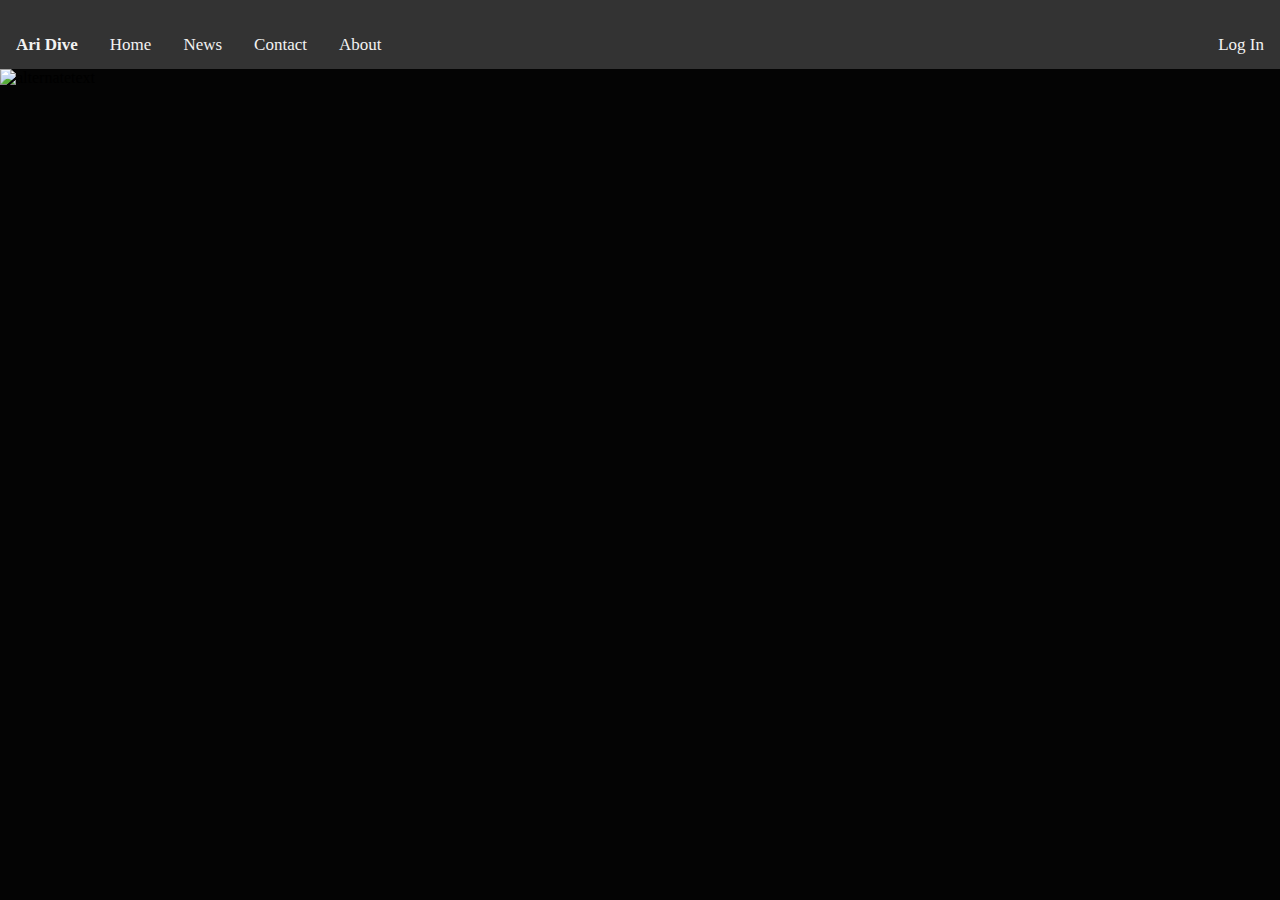
==== index.html @ 776bab07 "Inicial" ====
<!DOCTYPE html>
<html lang="en">
<head>
	<meta charset="UTF-8">
	<meta name="viewport" content="width=device-width, initial-scale=1.0">
	<title>Document</title>
	<link rel="stylesheet" href="https://cdnjs.cloudflare.com/ajax/libs/font-awesome/4.7.0/css/font-awesome.min.css">
	<link rel="stylesheet" href="assets/css/style.css">
	

</head>
<body onload="restartGIF()">
	<div class="contenedor">
		<div class="topnav" id="myTopnav">

				<h1><a href=>Ari Dive</a></h1>
				<a href="#home">Home</a>
				<a href="#news">News</a>
				<a href="#contact">Contact</a>
				<a href="#about" >About</a>
				<a id="LogIn" href="#">Log In</a>
				<a href="javascript:void(0);" class="icon" onclick="myFunction()">
					<i class="fa fa-bars"></i>
				  </a>
			
			  
		</div>

		<img id="gif" src="assets/img/burbujasUnder.gif" alt="alternatetext" width=100% high> 
	</div>
	<script src="assets/js/main.js"		type="text/javascript"></script>
</body>
</html>
---- assets/css/style.css ----
body {
    margin: 0;
    height: 100vh;
    background-color: #040404;
}
/* body::before {
    content: "";
    position: fixed;
    background: #051d69  right no-repeat;
    // background-image: url(../img/burbujasUnder.gif); 
    background-size: cover;
    left: 0;
    right: 0;
    top: 0;
    height: 100vh;
    z-index: -1;
  } */

  .contenedor {
    height: 100vh;
  }



/* Add a black background color to the top navigation */
.topnav {
    background-color: #333;
    overflow: hidden;
  }
  
  /* Style the links inside the navigation bar */
  .topnav a {
    float: left;
    display: block;
    color: #f2f2f2;
    text-align: center;
    padding: 14px 16px;
    text-decoration: none;
    font-size: 17px;
  }

  .topnav a#LogIn  {
    float:right;
  }
  
  /* Change the color of links on hover */
  .topnav a:hover {
    background-color: #ddd;
    color: black;
  }
  
  /* Add an active class to highlight the current page */
  .topnav a.active {
    background-color: #4CAF50;
    color: white;
  }
  
  /* Hide the link that should open and close the topnav on small screens */
  .topnav .icon {
    display: none;
  }

  /* When the screen is less than 600 pixels wide, hide all links, except for the first one ("Home"). Show the link that contains should open and close the topnav (.icon) */
@media screen and (max-width: 600px) {
    .topnav a:not(:first-child) {display: none;}
    .topnav a.icon {
      float: right;
      display: block;
    }
  }
  
  /* The "responsive" class is added to the topnav with JavaScript when the user clicks on the icon. This class makes the topnav look good on small screens (display the links vertically instead of horizontally) */
  @media screen and (max-width: 600px) {
    .topnav.responsive {position: relative;}
    .topnav.responsive a.icon {
      position: absolute;
      right: 0;
      top: 0;
    }
    .topnav.responsive a {
      float: none;
      display: block;
      text-align: left;
    }
    .topnav.responsive a#LogIn{
        float: none;
    }
  }

  /* adjusting the image */

#gif {
    width:100%;
    height:100vh;

}

@media screen and (max-width: 600px) {
    #gif {
        width: device-width;
       
        
    }
}
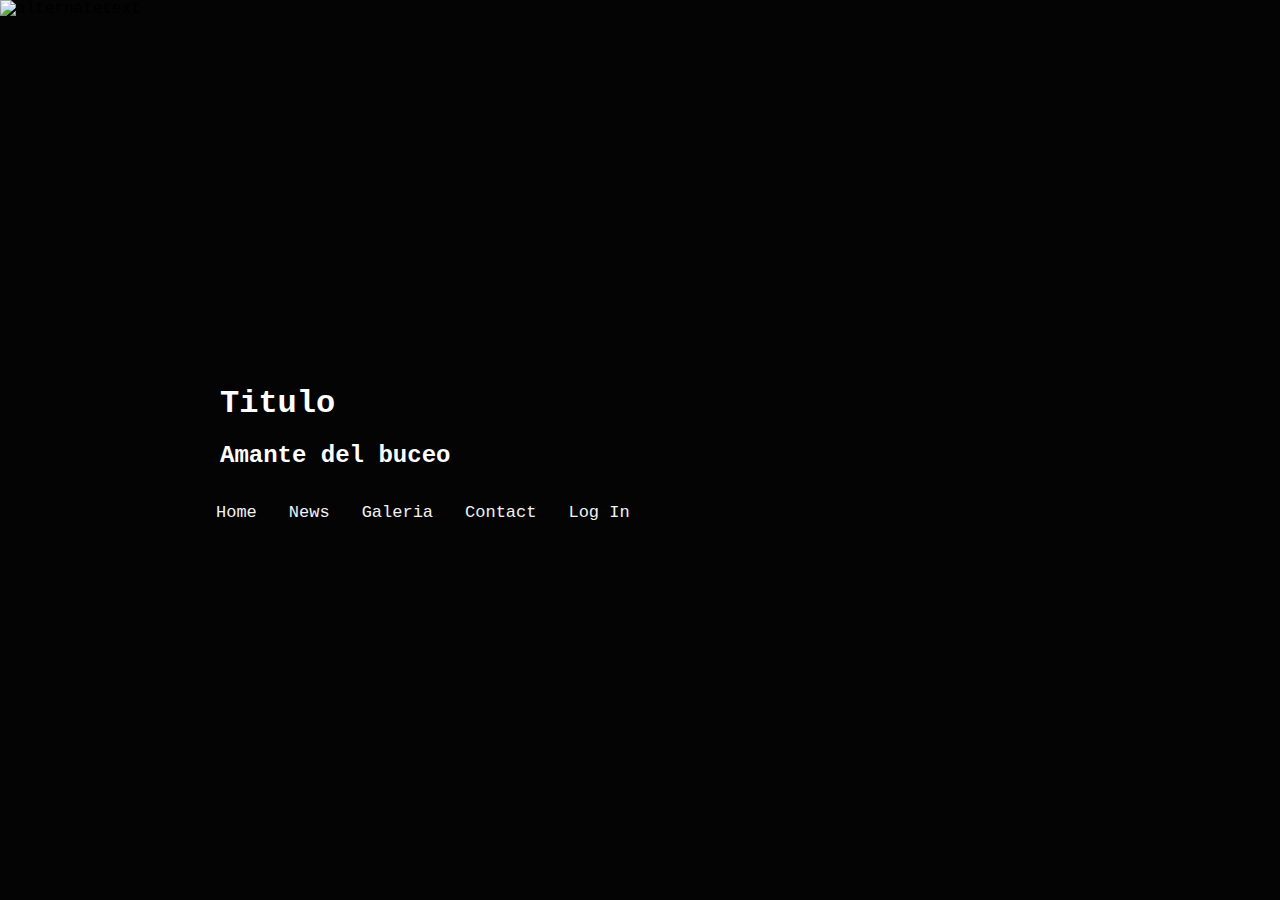
==== commit 5849572d: "Menu Inicial" ====
--- a/index.html
+++ b/index.html
@@ -2,32 +2,49 @@
 <html lang="en">
 <head>
 	<meta charset="UTF-8">
-	<meta name="viewport" content="width=device-width, initial-scale=1.0">
-	<title>Document</title>
+	<meta name="viewport" content="width=device-width, initial-scale=1">
+	<!-- Set the page to the width of the device and set the zoon level -->
+
+	<meta charset="utf-8">
+  	<meta content="width=device-width, initial-scale=1.0" name="viewport">
+	
+	  <title>Ari Dive</title>
+	
+	<meta content="" name="description">
+	<meta content="" name="keywords">
+	  
 	<link rel="stylesheet" href="https://cdnjs.cloudflare.com/ajax/libs/font-awesome/4.7.0/css/font-awesome.min.css">
 	<link rel="stylesheet" href="assets/css/style.css">
+	
 	
 
 </head>
 <body onload="restartGIF()">
 	<div class="contenedor">
-		<div class="topnav" id="myTopnav">
-
-				<h1><a href=>Ari Dive</a></h1>
+		<div class="section">
+			<div class="titulo">
+				<h1><a>Titulo</a></h1>
+				<h2>Amante del <span>buceo</span></h2>
+			</div>
+			<div class="topnav" id="myTopnav">
 				<a href="#home">Home</a>
 				<a href="#news">News</a>
-				<a href="#contact">Contact</a>
-				<a href="#about" >About</a>
+				<a href="#galeria">Galeria</a>
+				<a href="#contact" >Contact</a>
 				<a id="LogIn" href="#">Log In</a>
 				<a href="javascript:void(0);" class="icon" onclick="myFunction()">
 					<i class="fa fa-bars"></i>
-				  </a>
+				</a>
+			</div>
 			
 			  
 		</div>
 
-		<img id="gif" src="assets/img/burbujasUnder.gif" alt="alternatetext" width=100% high> 
+	<img id="gif" src="assets/img/burbujas_loop.gif" alt="alternatetext" width=100% high> 
 	</div>
 	<script src="assets/js/main.js"		type="text/javascript"></script>
+	<link href="https://cdn.jsdelivr.net/npm/bootstrap@5.0.0-beta1/dist/css/bootstrap.min.css" rel="stylesheet" integrity="sha384-giJF6kkoqNQ00vy+HMDP7azOuL0xtbfIcaT9wjKHr8RbDVddVHyTfAAsrekwKmP1" crossorigin="anonymous">
+	<script src="https://cdn.jsdelivr.net/npm/bootstrap@5.0.0-beta1/dist/js/bootstrap.bundle.min.js" integrity="sha384-ygbV9kiqUc6oa4msXn9868pTtWMgiQaeYH7/t7LECLbyPA2x65Kgf80OJFdroafW" crossorigin="anonymous"></script>
+
 </body>
 </html>--- a/assets/css/style.css
+++ b/assets/css/style.css
@@ -1,7 +1,12 @@
+* {
+  font-family: 'Xanh Mono', monospace;
+}
 body {
     margin: 0;
     height: 100vh;
+    width: device-width;
     background-color: #040404;
+    
 }
 /* body::before {
     content: "";
@@ -16,16 +21,49 @@
     z-index: -1;
   } */
 
-  .contenedor {
-    height: 100vh;
-  }
+.contenedor {
+  height: 100vh;
+  width: 100%;
+  margin:auto;
+  
+}
 
+.section {
+  background: none;
+  height:100vh;
+  width: 100%;
+  display: flex;
+  flex-direction: column;
+  justify-content: center;
+  position: absolute;
 
+  animation: Inicio 4s;
+  
+}
+
+.gif {
+  position: absolute;
+}
+
+.titulo {
+  background-color: transparent;
+  color:#ffffff;
+  width: 100%;
+  
+}
+
+.titulo h1,h2 {
+  position:relative;
+  margin: 20px;
+  left: 200px;     
+}
 
 /* Add a black background color to the top navigation */
 .topnav {
-    background-color: #333;
+    background-color: transparent;
     overflow: hidden;
+    width:100%;
+    
   }
   
   /* Style the links inside the navigation bar */
@@ -37,11 +75,14 @@
     padding: 14px 16px;
     text-decoration: none;
     font-size: 17px;
+    position: relative;
+    left: 200px;  
   }
 
-  .topnav a#LogIn  {
+  /* .topnav a#LogIn  {
     float:right;
-  }
+    margin-right:40px;
+  } */
   
   /* Change the color of links on hover */
   .topnav a:hover {
@@ -50,8 +91,8 @@
   }
   
   /* Add an active class to highlight the current page */
-  .topnav a.active {
-    background-color: #4CAF50;
+  .topnav a:focus {
+    background-color: #010255;
     color: white;
   }
   
@@ -71,7 +112,10 @@
   
   /* The "responsive" class is added to the topnav with JavaScript when the user clicks on the icon. This class makes the topnav look good on small screens (display the links vertically instead of horizontally) */
   @media screen and (max-width: 600px) {
-    .topnav.responsive {position: relative;}
+    .topnav.responsive {
+        position: fixed;
+        top:0;
+    }
     .topnav.responsive a.icon {
       position: absolute;
       right: 0;
@@ -90,16 +134,28 @@
   /* adjusting the image */
 
 #gif {
-    width:100%;
+    width:100vw;
     height:100vh;
+    object-fit: cover;
 
 }
 
 @media screen and (max-width: 600px) {
     #gif {
         width: device-width;
+        object-fit: cover;
        
         
     }
 }
 
+@keyframes Inicio {
+  0% {
+      top:100%;
+
+  }
+  100% {
+      top:0;
+
+  }
+}
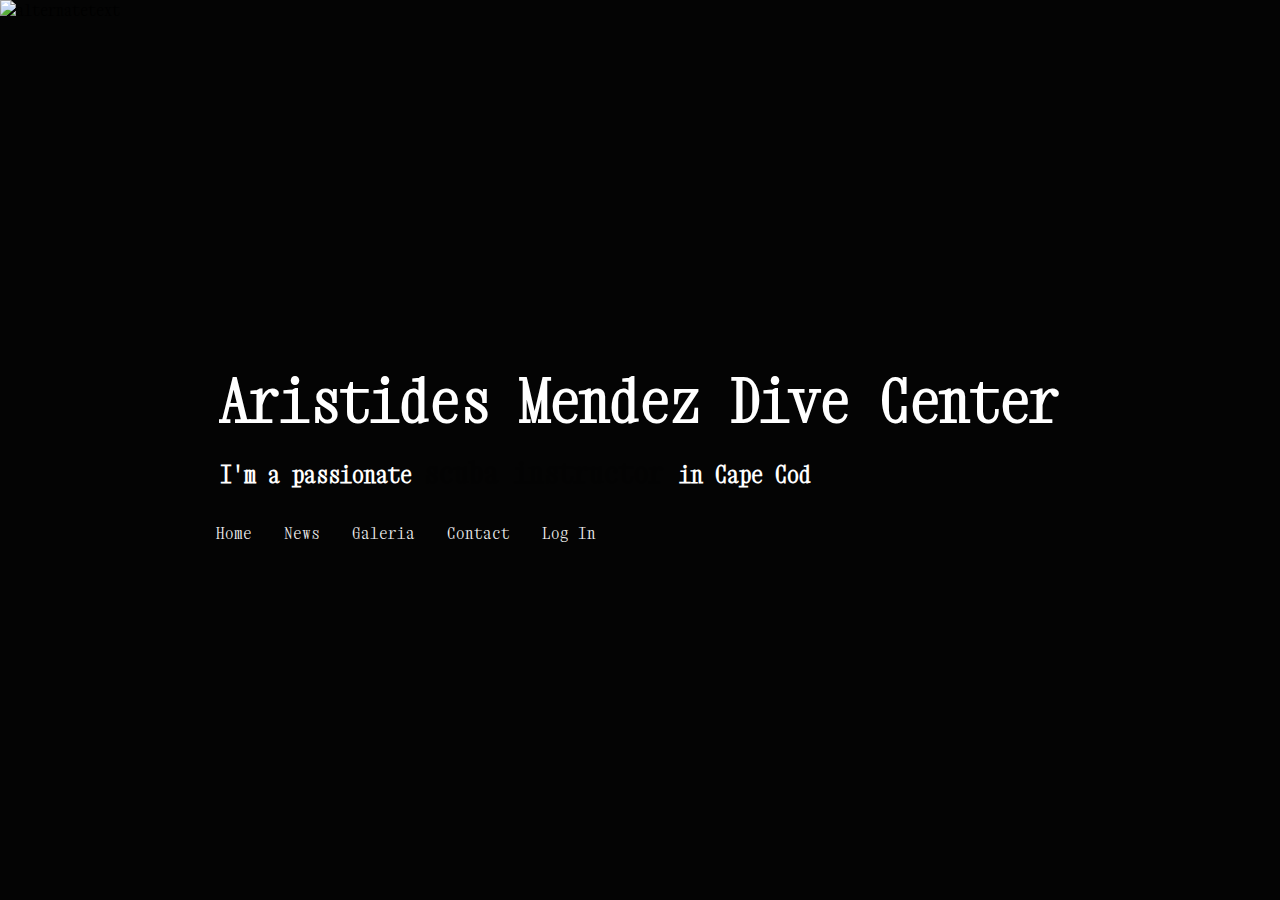
==== commit dce3aa6c: "Arreglo de titulo" ====
--- a/index.html
+++ b/index.html
@@ -23,8 +23,8 @@
 	<div class="contenedor">
 		<div class="section">
 			<div class="titulo">
-				<h1><a>Titulo</a></h1>
-				<h2>Amante del <span>buceo</span></h2>
+				<h1><a>Aristides Mendez Dive Center</a></h1>
+				<h2>I'm a passionate <span>scuba instructor</strong> </span>in Cape Cod</h2>
 			</div>
 			<div class="topnav" id="myTopnav">
 				<a href="#home">Home</a>
@@ -43,6 +43,8 @@
 	<img id="gif" src="assets/img/burbujas_loop.gif" alt="alternatetext" width=100% high> 
 	</div>
 	<script src="assets/js/main.js"		type="text/javascript"></script>
+	<link rel="preconnect" href="https://fonts.gstatic.com">
+<link href="https://fonts.googleapis.com/css2?family=Xanh+Mono&display=swap" rel="stylesheet">
 	<link href="https://cdn.jsdelivr.net/npm/bootstrap@5.0.0-beta1/dist/css/bootstrap.min.css" rel="stylesheet" integrity="sha384-giJF6kkoqNQ00vy+HMDP7azOuL0xtbfIcaT9wjKHr8RbDVddVHyTfAAsrekwKmP1" crossorigin="anonymous">
 	<script src="https://cdn.jsdelivr.net/npm/bootstrap@5.0.0-beta1/dist/js/bootstrap.bundle.min.js" integrity="sha384-ygbV9kiqUc6oa4msXn9868pTtWMgiQaeYH7/t7LECLbyPA2x65Kgf80OJFdroafW" crossorigin="anonymous"></script>
 
--- a/assets/css/style.css
+++ b/assets/css/style.css
@@ -56,6 +56,19 @@
   position:relative;
   margin: 20px;
   left: 200px;     
+}
+
+.titulo h1 {
+  font-size:60px;
+}
+
+.titulo h2 span {
+  color:#030303;
+  font-size:120%;
+}
+
+.titulo h2 {
+
 }
 
 /* Add a black background color to the top navigation */
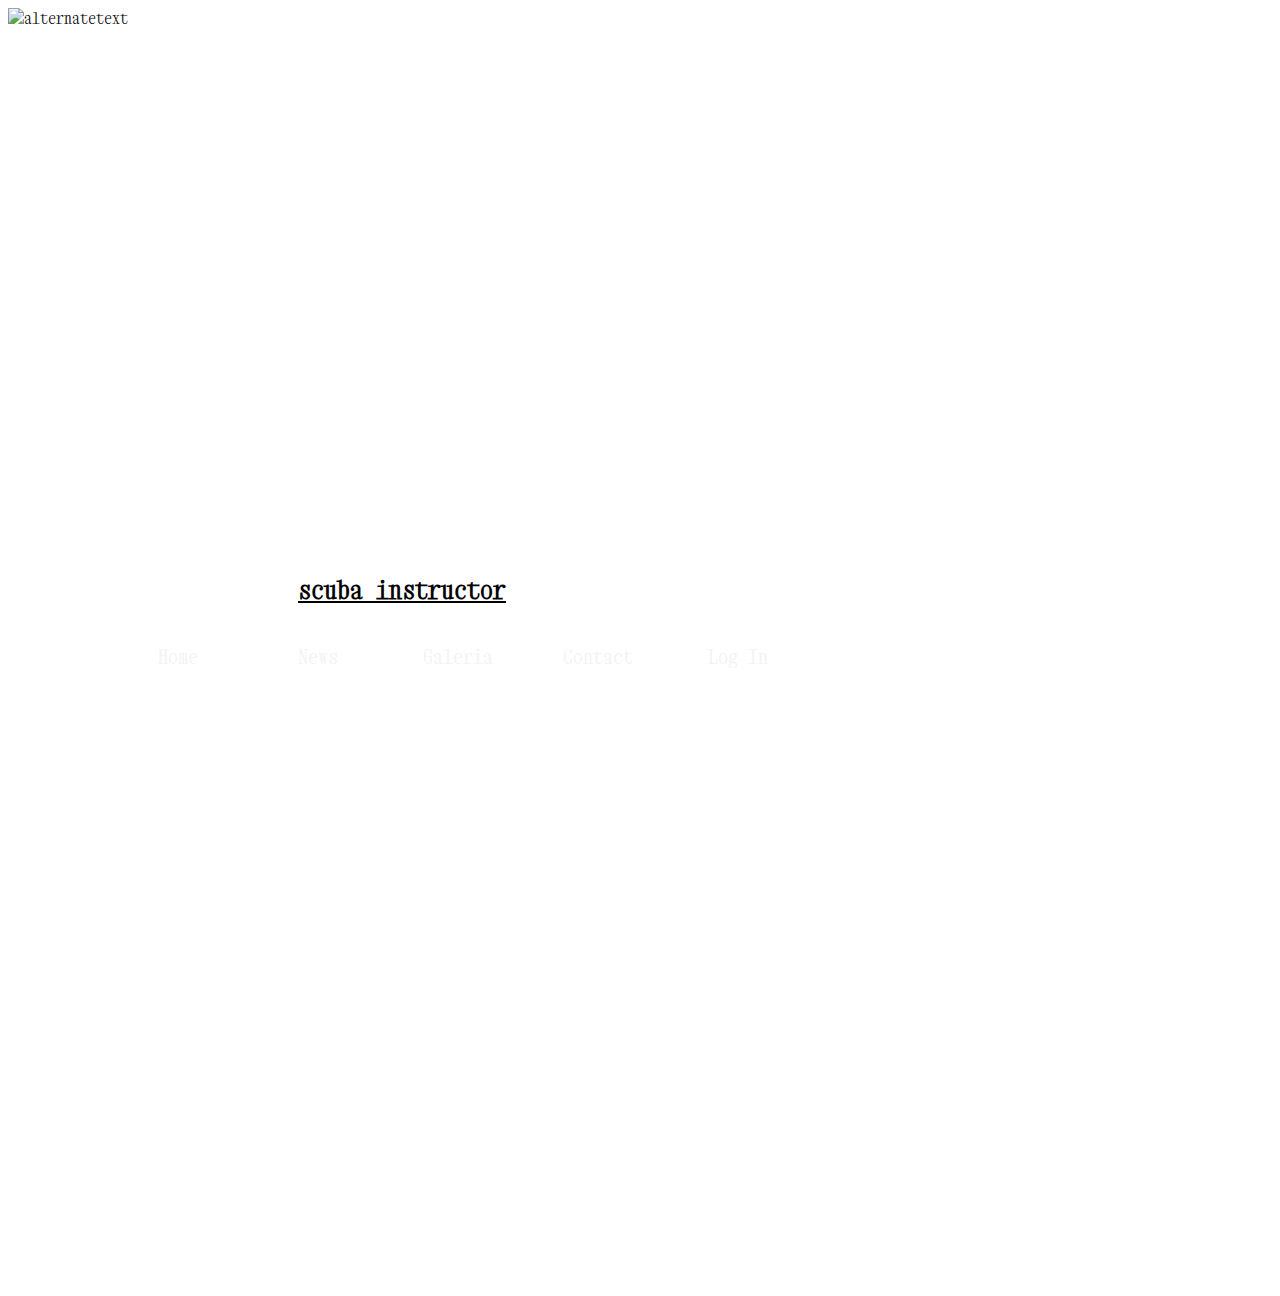
==== commit b5dc0f8f: "Normalizacion del navegador, responsive (despliegue de menu, eliminacion de la seccion "titulo"), el" ====
--- a/index.html
+++ b/index.html
@@ -2,9 +2,10 @@
 <html lang="en">
 <head>
 	<meta charset="UTF-8">
+	<!-- Set the page to the width of the device and set the zoon level -->
 	<meta name="viewport" content="width=device-width, initial-scale=1">
-	<!-- Set the page to the width of the device and set the zoon level -->
-
+	<!-- Normalizamos  -->
+    <link rel="stylesheet" type= "text/css" href="assets/normalize.css">
 	<meta charset="utf-8">
   	<meta content="width=device-width, initial-scale=1.0" name="viewport">
 	
@@ -12,9 +13,9 @@
 	
 	<meta content="" name="description">
 	<meta content="" name="keywords">
-	  
-	<link rel="stylesheet" href="https://cdnjs.cloudflare.com/ajax/libs/font-awesome/4.7.0/css/font-awesome.min.css">
-	<link rel="stylesheet" href="assets/css/style.css">
+	<script src="https://kit.fontawesome.com/3f60b2484e.js" crossorigin="anonymous"></script>   
+	
+	
 	
 	
 
@@ -22,31 +23,34 @@
 <body onload="restartGIF()">
 	<div class="contenedor">
 		<div class="section">
-			<div class="titulo">
-				<h1><a>Aristides Mendez Dive Center</a></h1>
-				<h2>I'm a passionate <span>scuba instructor</strong> </span>in Cape Cod</h2>
+			<div class="titulo" id="miTitulo">
+				<h1><a>Aristides Mendez</a></h1>
+				<h2> I'm a passionate <span>scuba instructor</strong></span> in Cape Cod </h2>
 			</div>
 			<div class="topnav" id="myTopnav">
 				<a href="#home">Home</a>
 				<a href="#news">News</a>
 				<a href="#galeria">Galeria</a>
 				<a href="#contact" >Contact</a>
-				<a id="LogIn" href="#">Log In</a>
+				<a id="LogIn" href="/prueba.html">Log In</a>
 				<a href="javascript:void(0);" class="icon" onclick="myFunction()">
-					<i class="fa fa-bars"></i>
+					
+					<i class="fas fa-bars"></i>
+					
 				</a>
 			</div>
 			
 			  
 		</div>
+		
 
 	<img id="gif" src="assets/img/burbujas_loop.gif" alt="alternatetext" width=100% high> 
 	</div>
 	<script src="assets/js/main.js"		type="text/javascript"></script>
 	<link rel="preconnect" href="https://fonts.gstatic.com">
-<link href="https://fonts.googleapis.com/css2?family=Xanh+Mono&display=swap" rel="stylesheet">
+	<link href="https://fonts.googleapis.com/css2?family=Xanh+Mono&display=swap" rel="stylesheet">
 	<link href="https://cdn.jsdelivr.net/npm/bootstrap@5.0.0-beta1/dist/css/bootstrap.min.css" rel="stylesheet" integrity="sha384-giJF6kkoqNQ00vy+HMDP7azOuL0xtbfIcaT9wjKHr8RbDVddVHyTfAAsrekwKmP1" crossorigin="anonymous">
 	<script src="https://cdn.jsdelivr.net/npm/bootstrap@5.0.0-beta1/dist/js/bootstrap.bundle.min.js" integrity="sha384-ygbV9kiqUc6oa4msXn9868pTtWMgiQaeYH7/t7LECLbyPA2x65Kgf80OJFdroafW" crossorigin="anonymous"></script>
-
+	<link rel="stylesheet" href="assets/css/style.css">
 </body>
 </html>--- a/assets/css/style.css
+++ b/assets/css/style.css
@@ -1,43 +1,29 @@
 * {
   font-family: 'Xanh Mono', monospace;
-}
-body {
-    margin: 0;
-    height: 100vh;
-    width: device-width;
-    background-color: #040404;
-    
-}
-/* body::before {
-    content: "";
-    position: fixed;
-    background: #051d69  right no-repeat;
-    // background-image: url(../img/burbujasUnder.gif); 
-    background-size: cover;
-    left: 0;
-    right: 0;
-    top: 0;
-    height: 100vh;
-    z-index: -1;
-  } */
-
+  overflow: hidden;
+}
+
+
+  
 .contenedor {
-  height: 100vh;
-  width: 100%;
-  margin:auto;
+  height: 100vmax;
+  width: 100vmax;
+  
   
 }
 
 .section {
   background: none;
   height:100vh;
-  width: 100%;
+  width:100%;
   display: flex;
   flex-direction: column;
-  justify-content: center;
+  justify-content:center;
   position: absolute;
+  margin-top: 10%;
 
   animation: Inicio 4s;
+  animation-delay: .2s;
   
 }
 
@@ -48,28 +34,40 @@
 .titulo {
   background-color: transparent;
   color:#ffffff;
-  width: 100%;
-  
-}
-
-.titulo h1,h2 {
+  width:100%;
+  
+  
+}
+
+.titulo h1 {
+  font-size:50px;
+  line-height: 1;
+  font-weight: 700;
   position:relative;
-  margin: 20px;
-  left: 200px;     
-}
-
-.titulo h1 {
-  font-size:60px;
-}
+  margin: 0.4em; /* 20px */
+  left: 2em; /* 100px */
+
+
+}
+
+
+.titulo h2 {
+  font-size:20px;
+  position:relative;
+  margin: 1em; /* 20px */
+  left: 5em; /* 100px */
+  
+ 
+      
+}
+
 
 .titulo h2 span {
   color:#030303;
-  font-size:120%;
-}
-
-.titulo h2 {
-
-}
+  font-size:130%;
+  text-decoration: underline;
+}
+
 
 /* Add a black background color to the top navigation */
 .topnav {
@@ -83,13 +81,17 @@
   .topnav a {
     float: left;
     display: block;
+    font-size: 20px;
     color: #f2f2f2;
     text-align: center;
-    padding: 14px 16px;
+    padding: 1em 1em; /* 15px 20px*/
+    width: 100px;
     text-decoration: none;
-    font-size: 17px;
+    
     position: relative;
-    left: 200px;  
+    left: 5em;  /* 200px */
+
+   
   }
 
   /* .topnav a#LogIn  {
@@ -114,13 +116,52 @@
     display: none;
   }
 
-  /* When the screen is less than 600 pixels wide, hide all links, except for the first one ("Home"). Show the link that contains should open and close the topnav (.icon) */
+  /* When the screen is less than 600 pixels wide, hide all links. Show the link that contains should open and close the topnav (.icon) */
 @media screen and (max-width: 600px) {
-    .topnav a:not(:first-child) {display: none;}
+    .topnav a {
+      left:0;
+      display:none;}
+    /* .topnav a:not(:first-child) {display: none;} */
     .topnav a.icon {
-      float: right;
+      
       display: block;
-    }
+      font-size:36px;
+      width:100vw;
+      text-align:right;
+      background-color: #010255;
+    }
+
+    .topnav a.icon:hover {
+      background-color: #010255;
+    }
+
+    .topnav {
+      position: fixed;
+      top:0;
+    }
+
+    .section {
+      display: flex;
+      flex-direction:column-reverse;
+      justify-content: flex-end;
+      position: absolute;
+      top:80px;
+      animation: Inicio 4s;
+      
+    }
+    .titulo h1 {
+      left: 0px; 
+      font-size: 40px;
+      text-align: center;
+    }
+
+    .titulo h2 {
+      left: 0px; 
+      font-size: 15px;
+      text-align: center;
+    }
+
+    
   }
   
   /* The "responsive" class is added to the topnav with JavaScript when the user clicks on the icon. This class makes the topnav look good on small screens (display the links vertically instead of horizontally) */
@@ -128,47 +169,55 @@
     .topnav.responsive {
         position: fixed;
         top:0;
+        height:500px;
     }
     .topnav.responsive a.icon {
       position: absolute;
       right: 0;
-      top: 0;
+      top: 0px;
     }
     .topnav.responsive a {
       float: none;
       display: block;
       text-align: left;
-    }
+      top:126px;
+      width: auto;
+    }
+   
     .topnav.responsive a#LogIn{
         float: none;
     }
+    .titulo.responsive h1 {
+      display: none;
+ 
+    }
+    .titulo.responsive h2 {
+      display: none;
+    }
   }
 
   /* adjusting the image */
 
 #gif {
-    width:100vw;
-    height:100vh;
-    object-fit: cover;
+  width: device-width;
+  height:100%;
+  object-fit: cover;
 
 }
 
 @media screen and (max-width: 600px) {
-    #gif {
-        width: device-width;
-        object-fit: cover;
-       
-        
-    }
+    
 }
 
 @keyframes Inicio {
   0% {
       top:100%;
+      left: 20%;
 
   }
   100% {
-      top:0;
-
-  }
-}
+      top:80px;
+      left: 0;
+
+  }
+}
